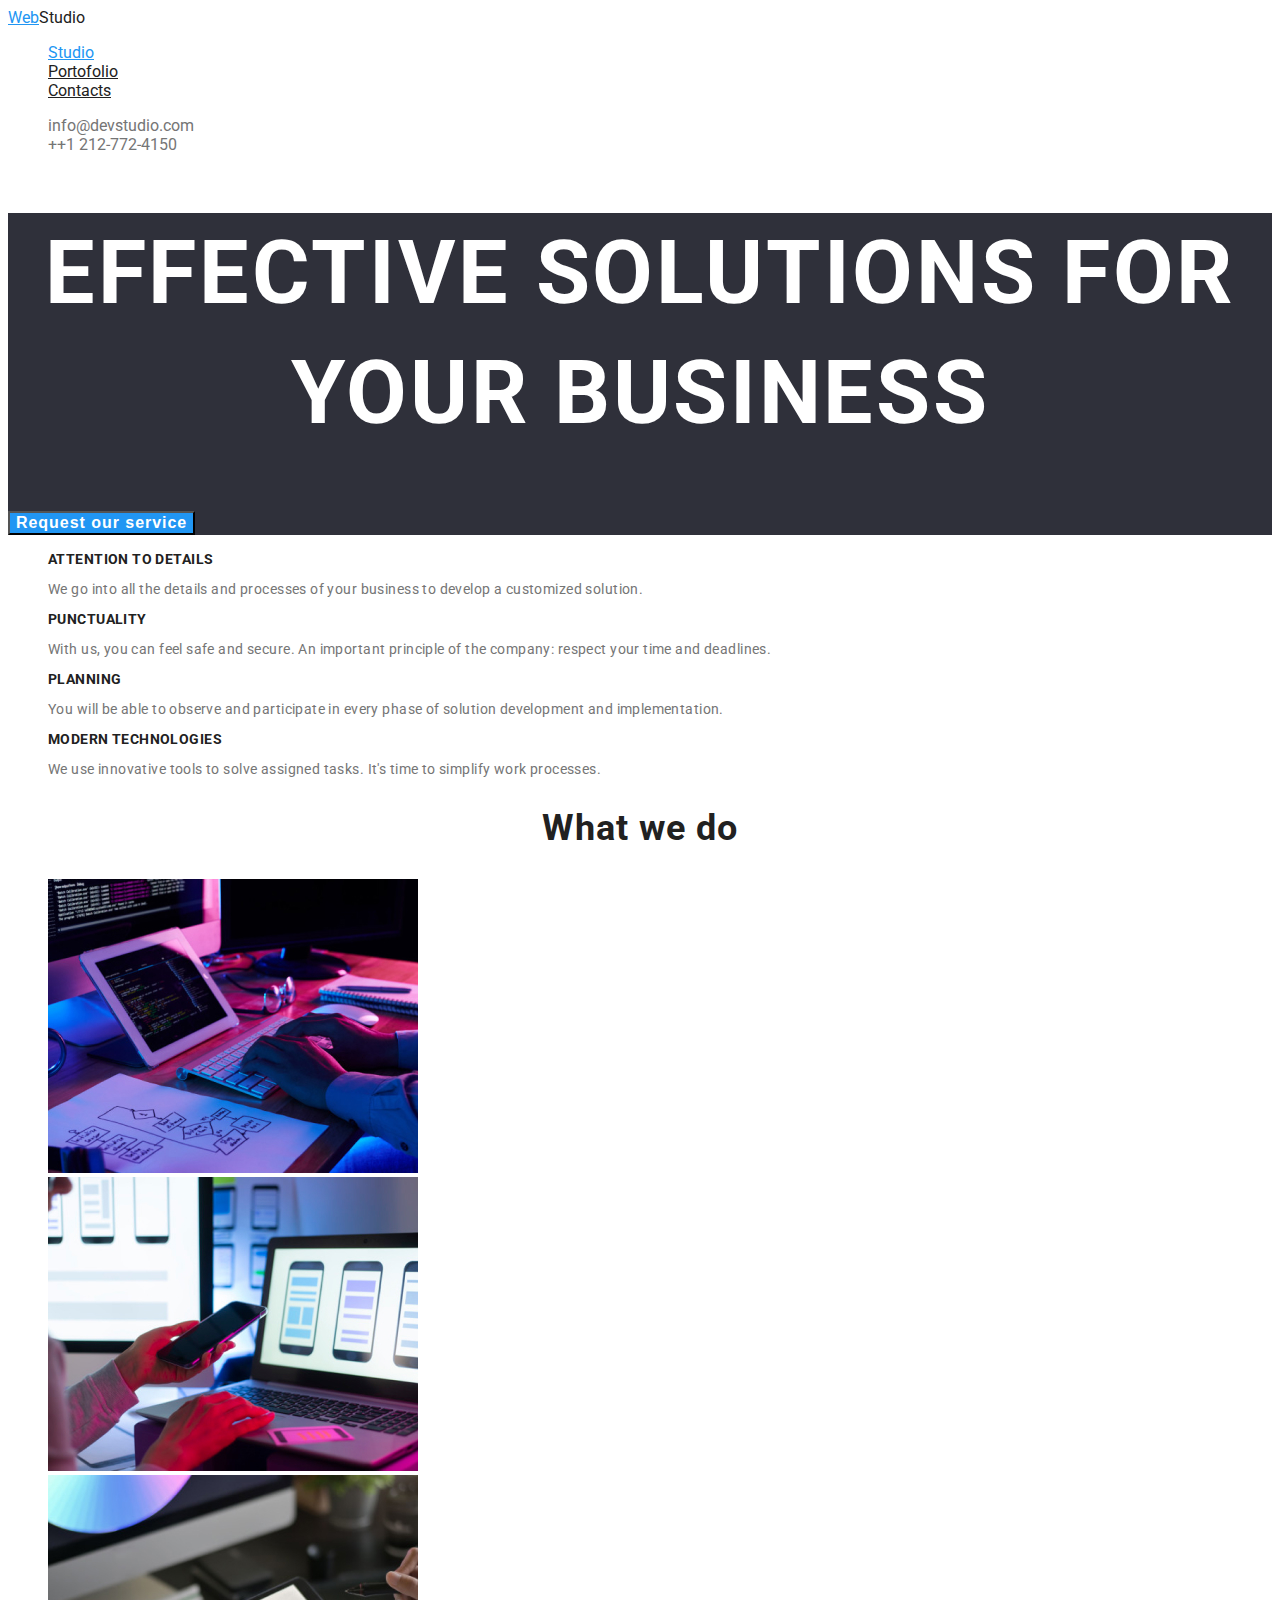
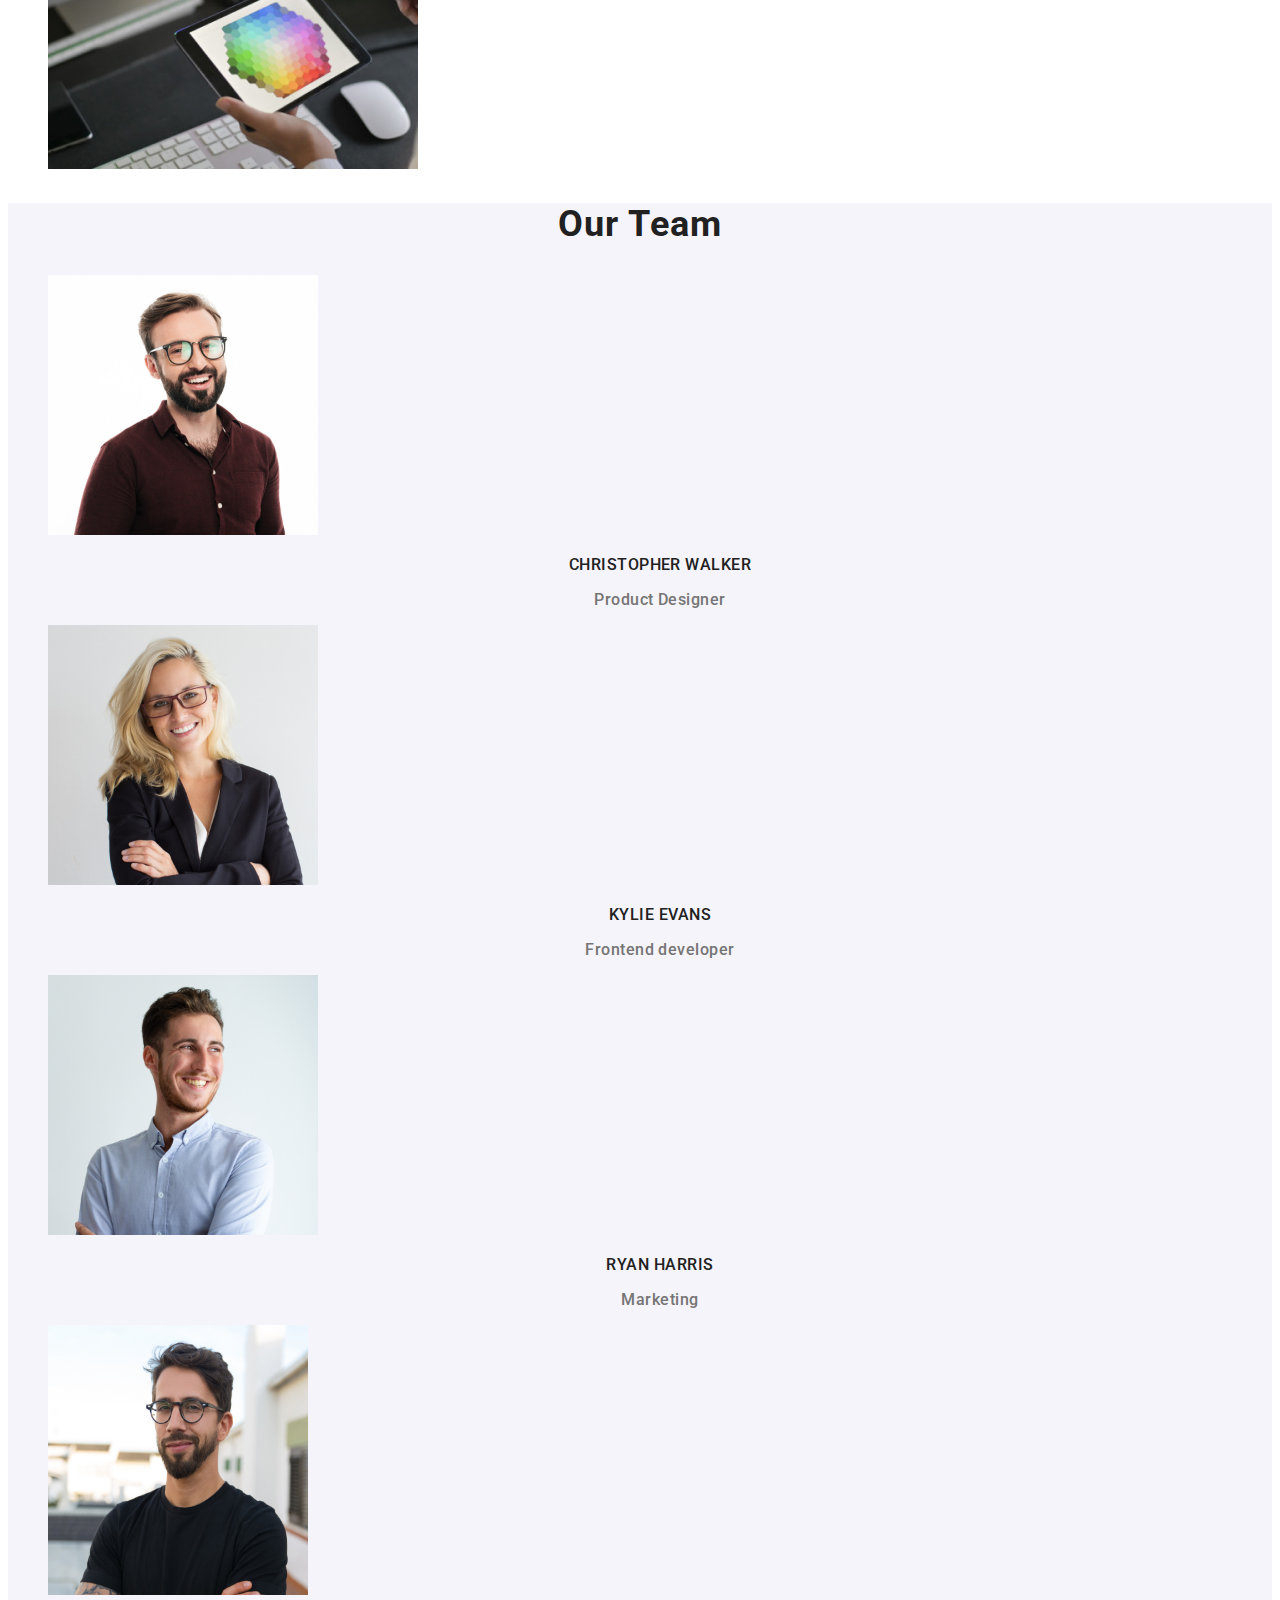
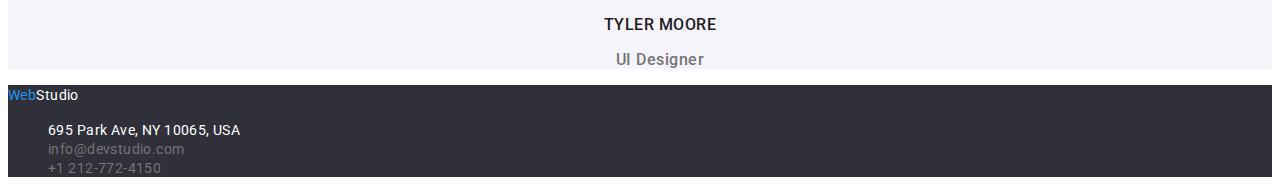
==== index.html @ 771b8711 "homework2" ====
<!DOCTYPE html>
<html>
  <head>
    <meta charset="UTF-8" />
    <meta http-equiv="X-UA-Compatible" content="IE=edge" />
    <meta name="viewport" content="width=device-width, initial-scale=1.0" />

    <title>Studio</title>
    <link rel="stylesheet" href="css/styles.css" />
  </head>
  <body>
    <header class="global-header">
      <a href="/webstudio.html" class="webstudio">Web</a><a>Studio</a>

      <nav class="main-navigation">
        <ul>
          <li><a href="/studio.html" class="active">Studio</a></li>
          <li><a href="/portofolio.html">Portofolio</a></li>
          <li><a href="contact.html">Contacts</a></li>
        </ul>
      </nav>
      <ul class="footer-text no-underline">
        <li><a href="mailto:info@devstudio.com">info@devstudio.com</a></li>

        <li><a href="tel:++12127724150">++1 212-772-4150</a></li>
      </ul>
    </header>

    <main>
      <section class="h1-section">
        <h1>EFFECTIVE SOLUTIONS FOR YOUR BUSINESS</h1>
        <button class="button">Request our service</button>
      </section>
      <section class="what-we-do-section">
        <ul>
          <li>
            <h3>ATTENTION TO DETAILS</h3>
            <p>
              We go into all the details and processes of your business to
              develop a customized solution.
            </p>
          </li>
          <li>
            <h3>PUNCTUALITY</h3>
            <p>
              With us, you can feel safe and secure. An important principle of
              the company: respect your time and deadlines.
            </p>
          </li>
          <li>
            <h3>PLANNING</h3>
            <p>
              You will be able to observe and participate in every phase of
              solution development and implementation.
            </p>
          </li>
          <li>
            <h3>MODERN TECHNOLOGIES</h3>
            <p>
              We use innovative tools to solve assigned tasks. It's time to
              simplify work processes.
            </p>
          </li>
        </ul>
      </section>

      <!--What we do -->
      <section class="what-we-do-section">
        <h2>What we do</h2>

        <ul>
          <li>
            <img
              src="./images/laptop.jpg"
              alt="laptop"
              height="294"
              width="370"
            />
          </li>
          <li>
            <img
              src="./images/tel.jpg "
              alt="telephone"
              height="294"
              width="370"
            />
          </li>
          <li>
            <img
              src="./images/tablet.jpg"
              alt="tablet"
              height="294"
              width="370"
            />
          </li>
        </ul>
      </section>

      <!--Our team-->
      <section class="our-team-section">
        <h2>Our Team</h2>
        <ul>
          <li>
            <img
              src="./images/Christopher.jpg"
              alt="Christopher"
              height="260"
              width="270"
            />

            <h3 class="team-name">Christopher Walker</h3>
            <p class="paragraf-team-name">Product Designer</p>
          </li>
          <li>
            <img
              src="./images/Kylie.jpg "
              alt="Kylie"
              height="260"
              width="270"
            />

            <h3 class="team-name">Kylie Evans</h3>
            <p class="paragraf-team-name">Frontend developer</p>
          </li>
          <li>
            <img src="./images/Ryan.jpg" alt="Ryan" height="260" width="270" />

            <h3 class="team-name">Ryan Harris</h3>
            <p class="paragraf-team-name">Marketing</p>
          </li>
          <li>
            <img
              src="./images/Tyler.jpg"
              alt="Tyler"
              height="270"
              width="260"
            />

            <h3 class="team-name">Tyler Moore</h3>
            <p class="paragraf-team-name">UI Designer</p>
          </li>
        </ul>
      </section>
    </main>

    <footer class="global-footer no-underline">
      <a class="webstudio" href="/webstudio.html">Web</a><a>Studio</a>
      <address>
        <ul>
          <li class="no-underline address">
            <a href="695ParkAve,NY10065 ">695 Park Ave, NY 10065, USA</a>
          </li>

          <li class="footer-text">
            <a href="mailto:info@devstudio.com">info@devstudio.com</a>
          </li>

          <li class="footer-text">
            <a href="tel:+12127724150">+1 212-772-4150 </a>
          </li>
        </ul>
      </address>
    </footer>
  </body>
</html>
---- css/styles.css ----
@import url("https://fonts.googleapis.com/css2?family=Raleway:wght@700&family=Roboto:wght@400;500;700;900&display=swap");

:root {
  --text-header-color: #ffffff;
  --text-footer-color: rgba(255, 255, 255, 0.6);
  --text-font-family: #212121;
  --footer-page-background: #2f303a;
  --webstudio: #2196f3;
  --paragraf-color: #757575;
}

.global-header a.webstudio {
  color: #2196f3;
}

.global-header .main-navigation a {
  color: #212121;
}
.global-header .main-navigation a.active {
  color: #2196f3;
}
body {
  font-family: "Roboto";
  color: var(--text-font-family);
}
.address a {
  color: #ffffff;
}
.footer-tel-color a {
  color: var(--text-footer-color);
}

.global-header a {
  color: #212121;
}
.global-footer {
  color: #ffffff;
  background: var(--footer-page-background);
}
.global-footer a {
  font-style: normal;
  font-weight: 400;
  font-size: 14px;
  line-height: 1.14;
  letter-spacing: 0.03em;
}
.footer-text a {
  color: var(--paragraf-color);
}
.nav-links {
  font-weight: 500;
  font-size: 14px;
  line-height: 1.14;
  letter-spacing: 0.02em;

  color: var(--text-font-family);
}
.h1-section {
  background: var(--footer-page-background);
  color: #ffffff;
  font-weight: 900;
  font-size: 44px;
  line-height: 1.36;
  text-align: center;
  letter-spacing: 0.06em;
  text-transform: uppercase;
}
.what-we-do-section {
  background: var(--text-header-color);
}
.our-team-section {
  background: #f5f4fa;
}
.webstudio {
  color: var(--webstudio);
}
.button {
  cursor: pointer;
  font-weight: 700;
  font-size: 16px;
  line-height: 1.88x;
  display: flex;
  align-items: center;
  text-align: center;
  letter-spacing: 0.06em;
  cursor: pointer;
  color: #ffffff;
  background: #2196f3;
}
.portofolio-button {
  font-weight: 500;
  font-size: 16px;
  line-height: 1.63px;
  cursor: pointer;
  text-align: center;
  letter-spacing: 0.03em;
  color: #212121;
  border: 0cm;
}
h2 {
  font-weight: 700;
  font-size: 36px;
  line-height: 1.17;
  text-align: center;
  letter-spacing: 0.03em;
}
h3 {
  font-weight: 700;
  font-size: 14px;
  line-height: 1.14x;
  letter-spacing: 0.03em;
  text-transform: uppercase;
}
.h3-portofolio {
  font-weight: 700;
  font-size: 18px;
  line-height: 2;
  letter-spacing: 0.06em;
}
p {
  font-weight: 400;
  font-size: 14px;
  line-height: 1.71x;
  letter-spacing: 0.03em;

  color: var(--paragraf-color);
}
.p-portofolio {
  font-family: "Roboto";
  font-style: normal;
  font-weight: 400;
  font-size: 16px;
  line-height: 1.88;
  letter-spacing: 0.03em;
}
.team-name {
  font-weight: 500;
  font-size: 16px;
  line-height: 1.19x;

  text-align: center;
  letter-spacing: 0.03em;
}
.paragraf-team-name {
  font-weight: 500;
  font-size: 16px;
  line-height: 1.19;
  text-align: center;
  letter-spacing: 0.03em;
}

.nav-links a:hover,
.nav-links a:focus,
.global-footer a:hover,
.global-footer a:focus {
  color: var(--webstudio);
}
.portofolio-button :hover {
  color: #ffffff;
  background: #2196f3;
  display: inline-block;
  cursor: pointer;
  border: 0cm;
}

.no-underline a {
  text-decoration: none;
}
ul {
  list-style-type: none;
}
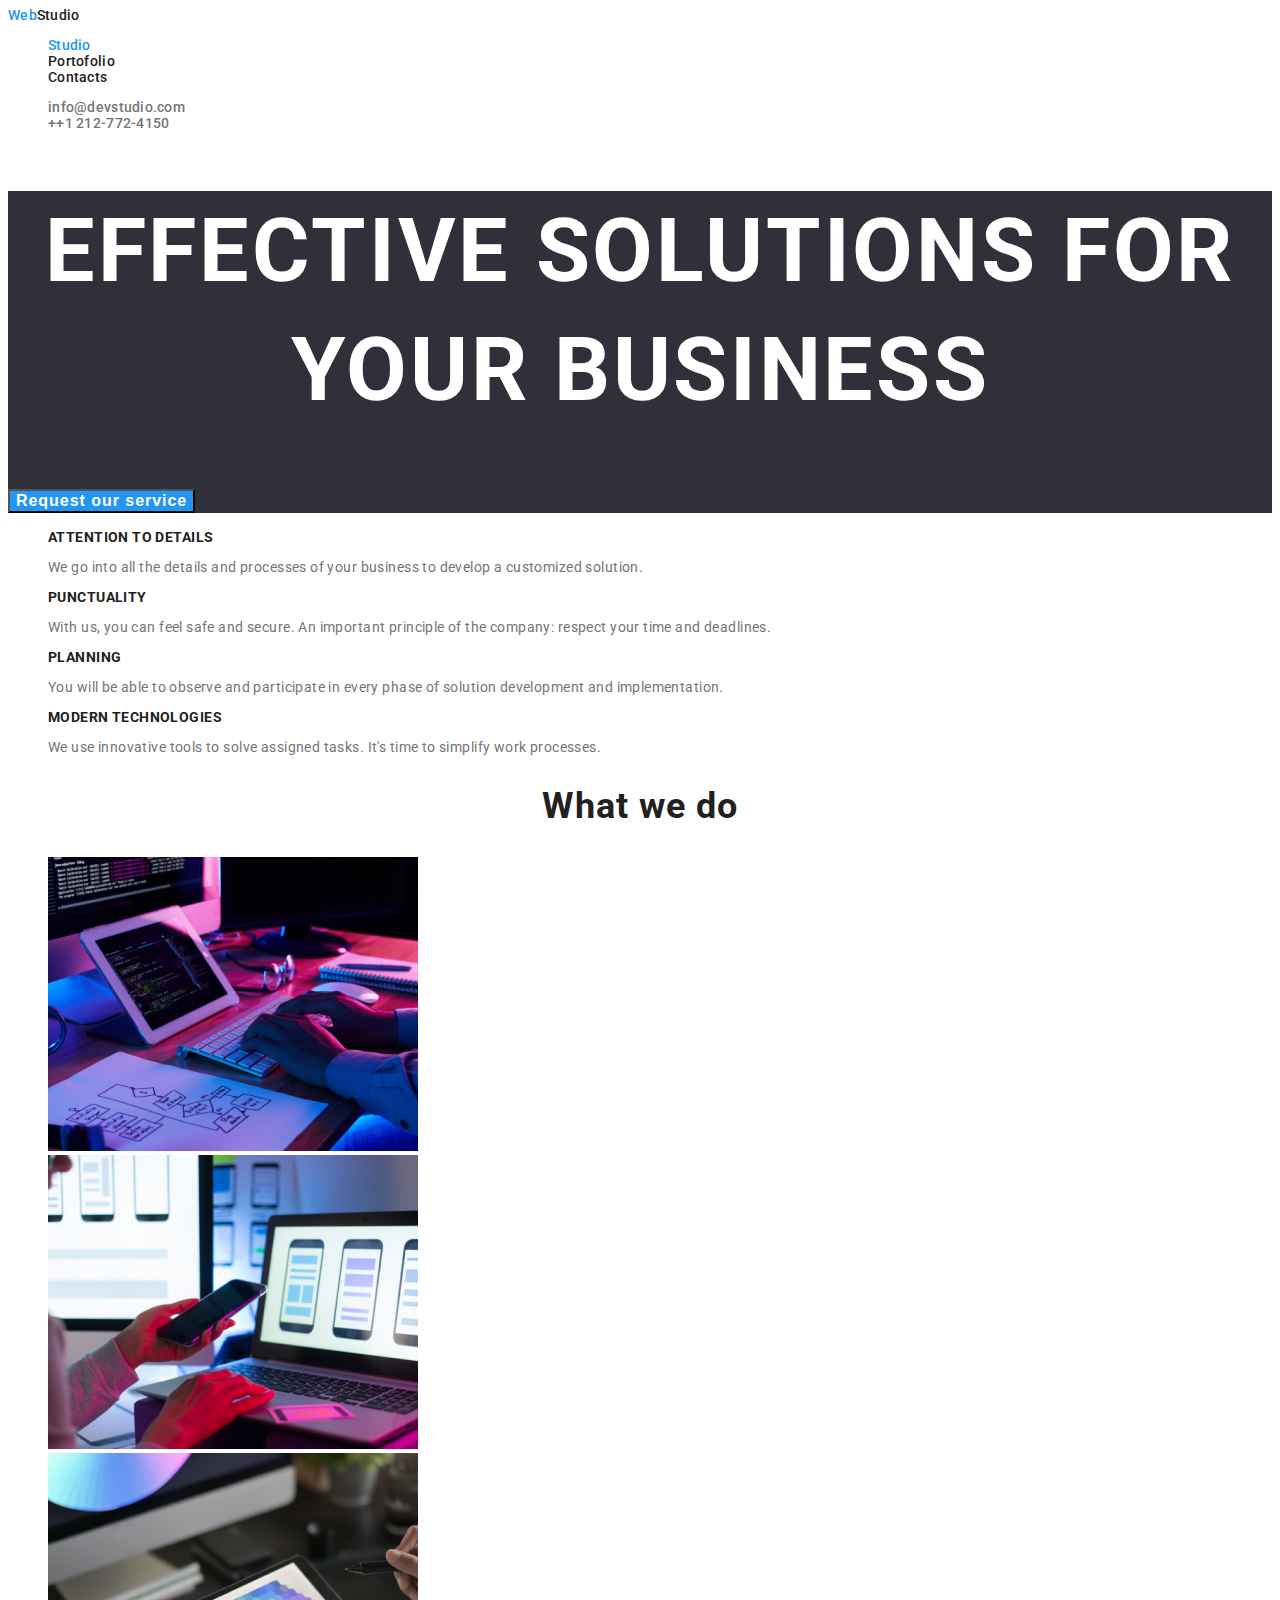
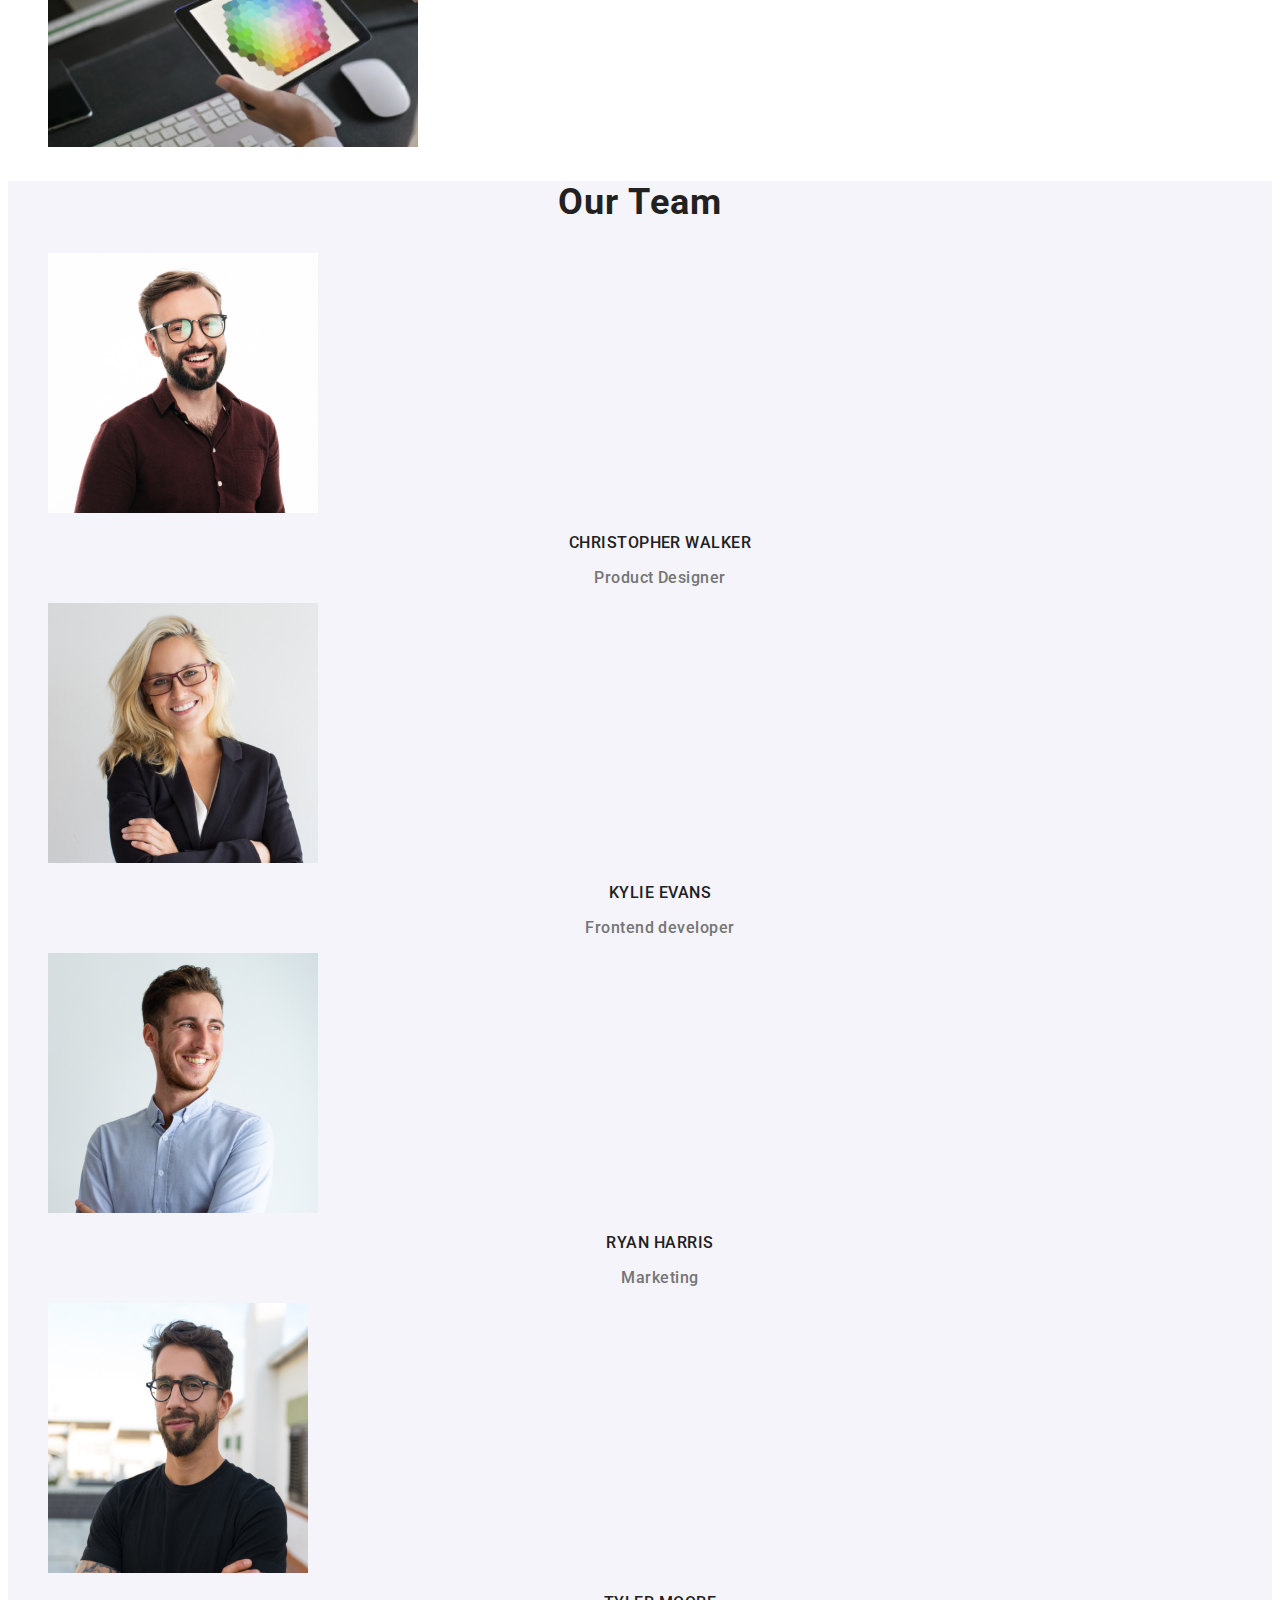
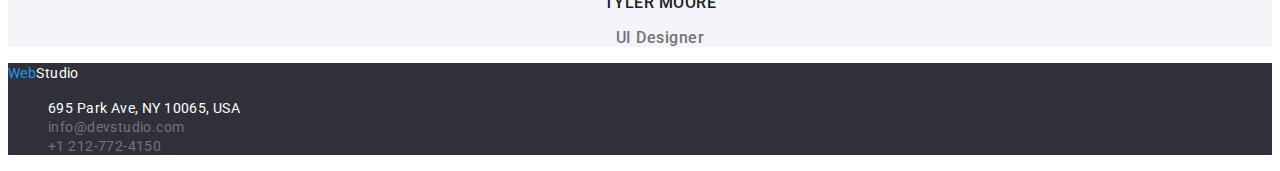
==== commit fdc14de0: "homework2" ====
--- a/index.html
+++ b/index.html
@@ -9,10 +9,10 @@
     <link rel="stylesheet" href="css/styles.css" />
   </head>
   <body>
-    <header class="global-header">
+    <header class="nav-links no-underline">
       <a href="/webstudio.html" class="webstudio">Web</a><a>Studio</a>
 
-      <nav class="main-navigation">
+      <nav class="global-header">
         <ul>
           <li><a href="/studio.html" class="active">Studio</a></li>
           <li><a href="/portofolio.html">Portofolio</a></li>
@@ -142,6 +142,7 @@
         </ul>
       </section>
     </main>
+    <!--Address-->
 
     <footer class="global-footer no-underline">
       <a class="webstudio" href="/webstudio.html">Web</a><a>Studio</a>
--- a/css/styles.css
+++ b/css/styles.css
@@ -8,20 +8,12 @@
   --webstudio: #2196f3;
   --paragraf-color: #757575;
 }
-
-.global-header a.webstudio {
-  color: #2196f3;
-}
-
-.global-header .main-navigation a {
-  color: #212121;
-}
-.global-header .main-navigation a.active {
-  color: #2196f3;
-}
 body {
   font-family: "Roboto";
   color: var(--text-font-family);
+}
+.global-header a.active {
+  color: var(--webstudio);
 }
 .address a {
   color: #ffffff;
@@ -127,7 +119,6 @@
 }
 .p-portofolio {
   font-family: "Roboto";
-  font-style: normal;
   font-weight: 400;
   font-size: 16px;
   line-height: 1.88;
